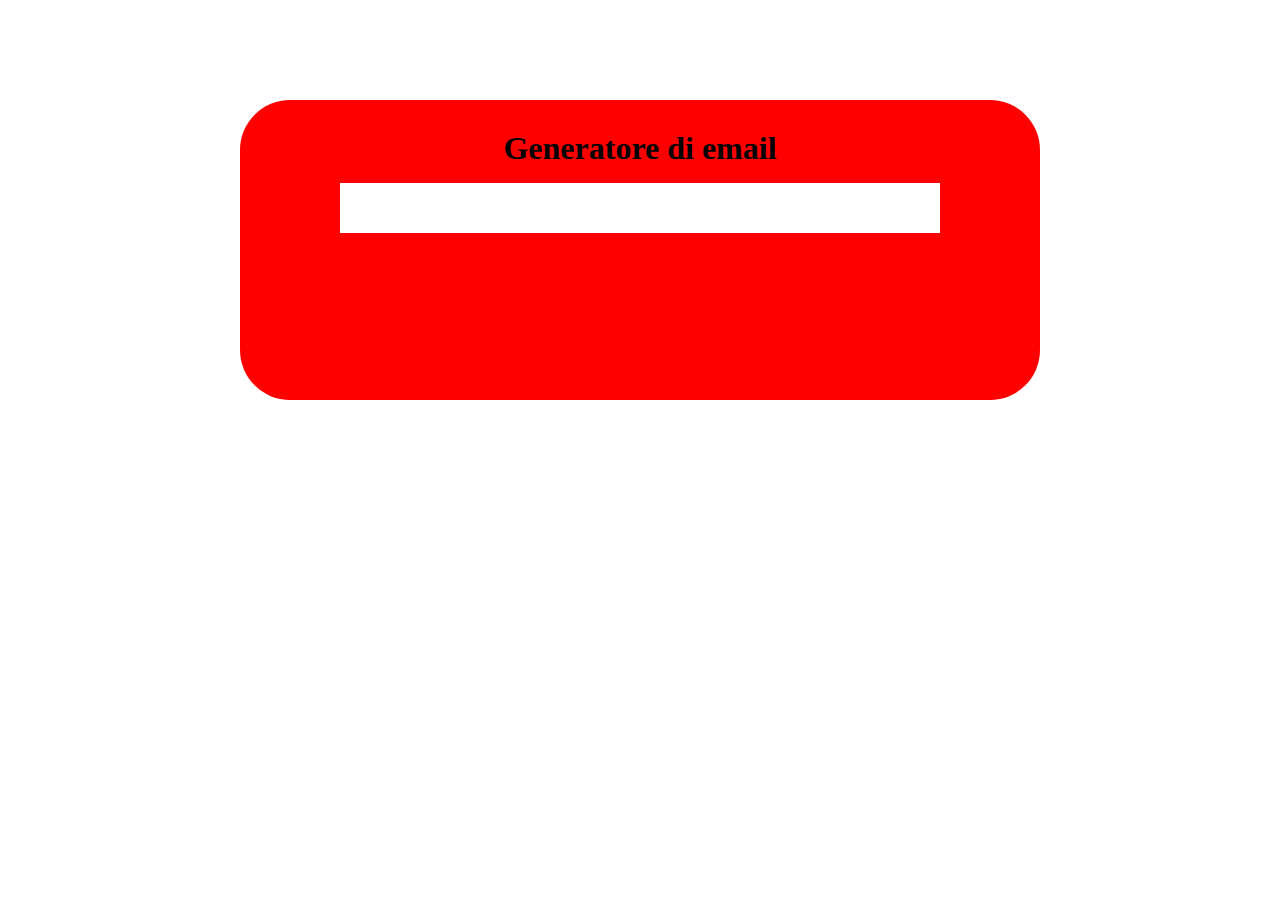
==== mail/index.html @ cfe4175d "email generator" ====
<!DOCTYPE html>
<html lang="en">
<head>
    <meta charset="UTF-8">
    <meta http-equiv="X-UA-Compatible" content="IE=edge">
    <meta name="viewport" content="width=device-width, initial-scale=1.0">
    <title>email</title>

    <link rel="stylesheet" href="css/style.css">
</head>
<body>
    
    <div class="container">

        <h1>
            Generatore di email
        </h1>

      
        

        <div class="form-answer">
            
        </div>

        
    </div>












    <script src="js/script.js"></script>
</body>
</html>
---- mail/css/style.css ----
* {
    margin: 0;
    padding: 0;
    box-sizing: border-box;
}

.container {
    max-width: 800px;
    height: 300px;
    margin: 0 auto;
    margin-top: 100px;
    background-color: red;
    padding: 30px;
    display: flex;
    align-items: center;
    flex-direction: column;
    border-radius: 50px;
}

.form-answer {
    margin-top: 1rem;

    width: 600px;
    height: 50px;
    background-color: white;
}
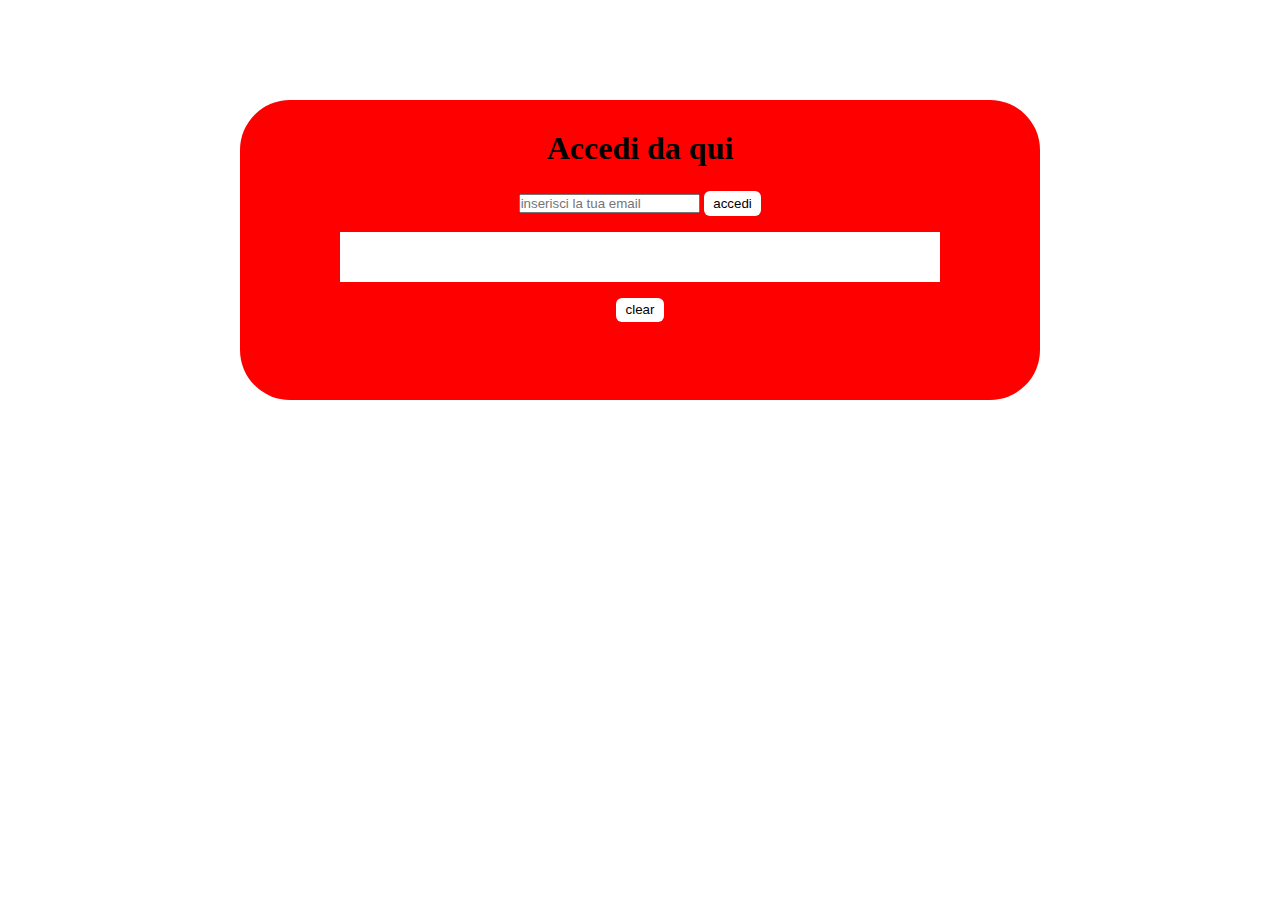
==== commit b9f0cb9f: "add button reload" ====
--- a/mail/index.html
+++ b/mail/index.html
@@ -13,27 +13,31 @@
     <div class="container">
 
         <h1>
-            Generatore di email
+            Accedi da qui
         </h1>
 
-      
+        <label for="form">
+            <input type="email" name="" id="accedi" placeholder="inserisci la tua email">
+
+            <button class="btn">
+                accedi
+            </button>
+        </label>
+        
         
 
         <div class="form-answer">
             
         </div>
 
-        
-    </div>
+        <label for="form">
+            <button class="btn-clear">
+                clear
+            </button>
+        </label>
 
 
-
-
-
-
-
-
-
+    </div>
 
 
 
--- a/mail/css/style.css
+++ b/mail/css/style.css
@@ -17,6 +17,25 @@
     border-radius: 50px;
 }
 
+h1 {
+    margin-bottom: 1.5rem;
+}
+
+.btn,
+.btn-clear {
+    padding: 0.3rem 0.6rem;
+    background-color: white;
+    border: transparent;
+    border-radius: 6px;
+    cursor: pointer;
+}
+
+.btn-clear {
+    margin-top: 1rem;
+}
+
+
+
 .form-answer {
     margin-top: 1rem;
 
